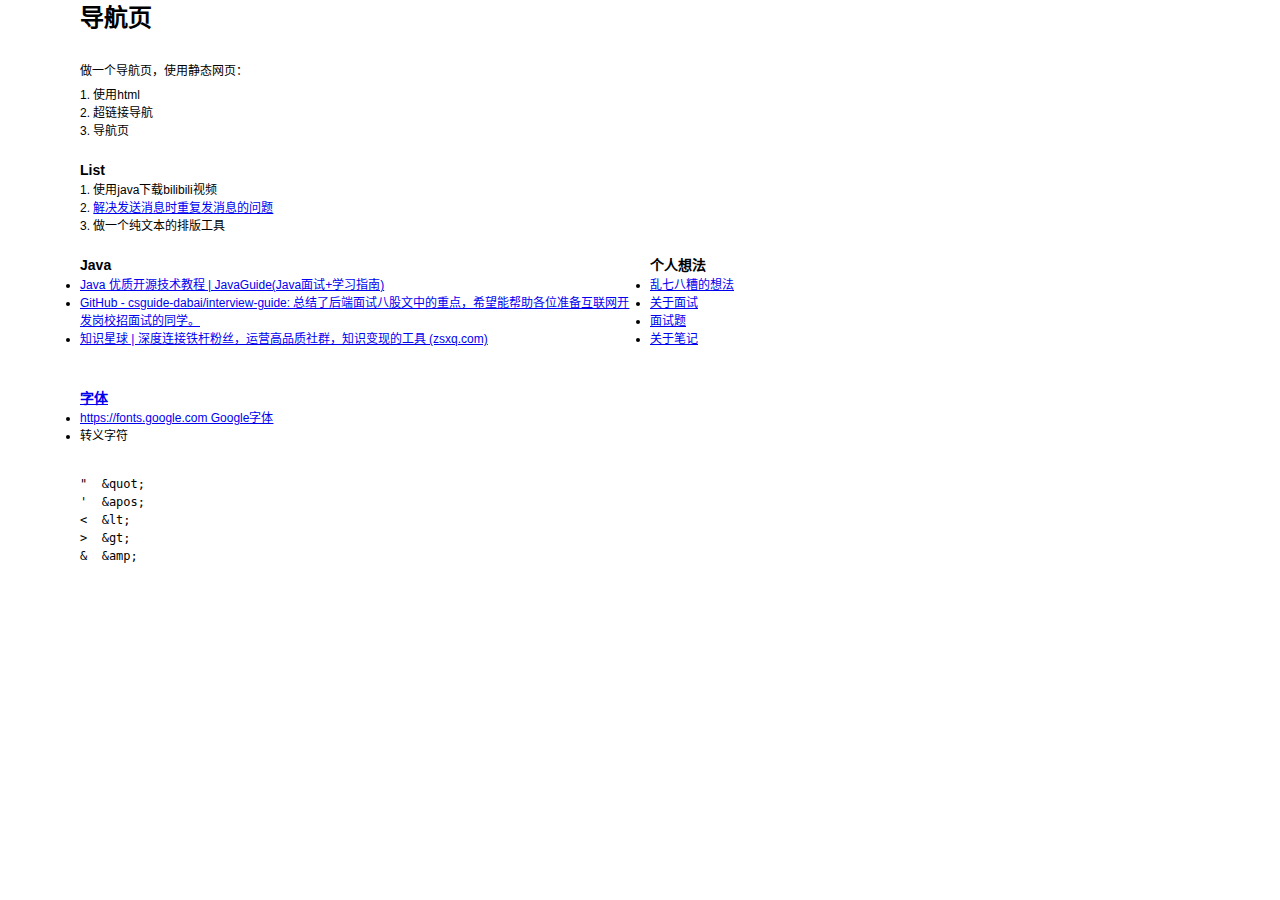
==== index.html @ a92f98cc "first commit" ====
<!DOCTYPE html>
<html lang="zh-CN">

<head>
    <meta charset="UTF-8" />
    <title>note</title>

    <link rel="stylesheet" href="1140.css">
    <link rel="stylesheet" href="common.css">
    <style type="text/css">

    </style>
</head>

<body>
    <div id="container" class="container12">
        <div class="row">
            <div class="column12">
                <h1>导航页</h1>
                <p></p>
            </div>
        </div>
        <div class="row">
            <div class="column12">
                <p>做一个导航页，使用静态网页：</p>
                1. 使用html <br>
                2. 超链接导航 <br>
                3. 导航页
            </div>
        </div>
        <div class="row">
            <div class="column12">
                <h3>List</h3>
                1. 使用java下载bilibili视频<br>
                2. <a href="note1.html">解决发送消息时重复发消息的问题</a> <br>
                3. 做一个纯文本的排版工具
            </div>
        </div>
        <div class="row">
            <div class="column6">
                <h3>Java</h3>
                <div class="row">
                    <ul>
                        <li>
                            <a href="https://javaguide.cn/open-source-project/tutorial.html">Java 优质开源技术教程 | JavaGuide(Java面试+学习指南)
                            </a>
                        </li>
                        <li>
                            <a href="https://github.com/csguide-dabai/interview-guide">GitHub - csguide-dabai/interview-guide: 总结了后端面试八股文中的重点，希望能帮助各位准备互联网开发岗校招面试的同学。
                            </a>
                        </li>
                        <li>
                            <a href="https://wx.zsxq.com/dweb2/index/group/48418884588288">知识星球 | 深度连接铁杆粉丝，运营高品质社群，知识变现的工具 (zsxq.com)
                            </a>
                        </li>
                    </ul>
                </div>
            </div>

            <div class="column6">
                <h3>个人想法</h3>
                <div class="row">
                    <ul>
                        <li>
                            <a href="乱七八糟的想法.html">乱七八糟的想法</a>
                        </li>
                        <li>
                            <a href="关于面试.html">关于面试</a>
                        </li>
                        <li>
                            <a href="面试题.html">面试题</a>
                        </li>
                        <li>
                            <a href="关于笔记.html">关于笔记</a>
                        </li>
                    </ul>
                </div>
            </div>
        </div>
        <div class="row">
            <div class="column6">
                <h3><a href="字体.html">字体</a></h3>
                <div class="row">
                    <ul>
                        <li>
                            <a href="https://fonts.google.com">https://fonts.google.com Google字体</a>
                        </li>
                        <li>
                            <span> 转义字符 </span>
                            <xmp>
"  &quot;
'  &apos;
<  &lt;
>  &gt;
&  &amp;
                            </xmp>
                        </li>
                    </ul>
                </div>
            </div>

        </div>


    </div>
</body>

</html>
---- 1140.css ----
html,body,div,span,object,iframe,h1,h2,h3,h4,h5,h6,p,blockquote,pre,a,abbr,address,cite,code,del,dfn,em,img,ins,q,small,strong,sub,sup,dl,dt,dd,ol,ul,li,fieldset,form,label,legend,table,caption,tbody,tfoot,thead,tr,th,td{border:0;margin:0;padding:0}article,aside,figure,figure img,figcaption,hgroup,footer,header,nav,section,video,object{display:block}a img{border:0}figure{position:relative}figure img{width:100%}
.container12, .container16 {
    margin:0 auto;
    padding:0;
    position:relative;
    width:1140px;
}
.row {margin-bottom:20px;}
.column1, .column2, .column3, .column4, .column5, .column6, .column7, .column8, .column9, .column10, .column11, .column12, .column13, .column14, .column15, .column16 {
    display:inline;
    float:left;
    margin-left:10px;
    margin-right:10px;
}
.container12 .alpha, .container16 .alpha {margin-left:0;}
.container12 .omega, .container16 .omega {margin-right:0;}
.container12 .column1 {width:75px;}
.container12 .column2 {width:170px;}
.container12 .column3 {width:265px;}
.container12 .column4 {width:360px;}
.container12 .column5 {width:455px;}
.container12 .column6 {width:550px;}
.container12 .column7 {width:645px;}
.container12 .column8 {width:740px;}
.container12 .column9 {width:835px;}
.container12 .column10 {width:930px;}
.container12 .column11 {width:1025px;}
.container12 .column12 {width:1120px;}
.container12 .prefix1 {padding-left:95px;}
.container12 .prefix2 {padding-left:190px;}
.container12 .prefix3 {padding-left:285px;}
.container12 .prefix4 {padding-left:380px;}
.container12 .prefix5 {padding-left:475px;}
.container12 .prefix6 {padding-left:570px;}
.container12 .prefix7 {padding-left:665px;}
.container12 .prefix8 {padding-left:760px;}
.container12 .prefix9 {padding-left:855px;}
.container12 .prefix10 {padding-left:950px;}
.container12 .prefix11 {padding-left:1045px;}

.container16 .column1 {width:51.25px;}
.container16 .column2 {width:122.5px;}
.container16 .column3 {width:193.75px;}
.container16 .column4 {width:265px;}
.container16 .column5 {width:336.25px;}
.container16 .column6 {width:407.5px;}
.container16 .column7 {width:478.75px;}
.container16 .column8 {width:550px;}
.container16 .column9 {width:621.25px;}
.container16 .column10 {width:692.5px;}
.container16 .column11 {width:763.75px;}
.container16 .column12 {width:835px;}
.container16 .column13 {width:906.25px;}
.container16 .column14 {width:977.5px;}
.container16 .column15 {width:1048.75px;}
.container16 .column16 {width:1120px;}
.container16 .prefix1 {padding-left:71.25px;}
.container16 .prefix2 {padding-left:142.5px;}
.container16 .prefix3 {padding-left:213.75px;}
.container16 .prefix4 {padding-left:285px;}
.container16 .prefix5 {padding-left:356.25px;}
.container16 .prefix6 {padding-left:427.5px;}
.container16 .prefix7 {padding-left:498.75px;}
.container16 .prefix8 {padding-left:570px;}
.container16 .prefix9 {padding-left:641.25px;}
.container16 .prefix10 {padding-left:712.5px;}
.container16 .prefix11 {padding-left:783.75px;}
.container16 .prefix12 {padding-left:855px;}
.container16 .prefix13 {padding-left:926.25px;}
.container16 .prefix14 {padding-left:997.5px;}
.container16 .prefix15 {padding-left:1068.75px;}

@media only screen and (min-width: 960px) and (max-width: 1160px) {
    .container12, .container16 {width:960px;}
    .container12 .column1 {width:60px;}
    .container12 .column2 {width:140px;}
    .container12 .column3 {width:220px;}
    .container12 .column4 {width:300px;}
    .container12 .column5 {width:380px;}
    .container12 .column6 {width:460px;}
    .container12 .column7 {width:540px;}
    .container12 .column8 {width:620px;}
    .container12 .column9 {width:700px;}
    .container12 .column10 {width:780px;}
    .container12 .column11 {width:860px;}
    .container12 .column12 {width:940px;}
    .container12 .prefix1 {padding-left:80px;}
    .container12 .prefix2 {padding-left:160px;}
    .container12 .prefix3 {padding-left:240px;}
    .container12 .prefix4 {padding-left:320px;}
    .container12 .prefix5 {padding-left:400px;}
    .container12 .prefix6 {padding-left:480px;}
    .container12 .prefix7 {padding-left:560px;}
    .container12 .prefix8 {padding-left:640px;}
    .container12 .prefix9 {padding-left:720px;}
    .container12 .prefix10 {padding-left:800px;}
    .container12 .prefix11 {padding-left:880px;}
    .container16 .column1 {width:40px;}
    .container16 .column2 {width:100px;}
    .container16 .column3 {width:160px;}
    .container16 .column4 {width:220px;}
    .container16 .column5 {width:280px;}
    .container16 .column6 {width:340px;}
    .container16 .column7 {width:400px;}
    .container16 .column8 {width:460px;}
    .container16 .column9 {width:520px;}
    .container16 .column10 {width:580px;}
    .container16 .column11 {width:640px;}
    .container16 .column12 {width:700px;}
    .container16 .column13 {width:760px;}
    .container16 .column14 {width:820px;}
    .container16 .column15 {width:880px;}
    .container16 .column16 {width:940px;}
    .container16 .prefix1 {padding-left:60px;}
    .container16 .prefix2 {padding-left:120px;}
    .container16 .prefix3 {padding-left:180px;}
    .container16 .prefix4 {padding-left:240px;}
    .container16 .prefix5 {padding-left:300px;}
    .container16 .prefix6 {padding-left:360px;}
    .container16 .prefix7 {padding-left:420px;}
    .container16 .prefix8 {padding-left:480px;}
    .container16 .prefix9 {padding-left:540px;}
    .container16 .prefix10 {padding-left:600px;}
    .container16 .prefix11 {padding-left:660px;}
    .container16 .prefix12 {padding-left:720px;}
    .container16 .prefix13 {padding-left:780px;}
    .container16 .prefix14 {padding-left:840px;}
    .container16 .prefix15 {padding-left:900px;}
}

@media only screen and (min-width: 768px) and (max-width: 959px) {
    .container12, .container16 {width:768px;}
    .container12 .column1 {width:44px;}
    .container12 .column2 {width:108px;}
    .container12 .column3 {width:172px;}
    .container12 .column4 {width:236px;}
    .container12 .column5 {width:300px;}
    .container12 .column6 {width:364px;}
    .container12 .column7 {width:428px;}
    .container12 .column8 {width:492px;}
    .container12 .column9 {width:556px;}
    .container12 .column10 {width:620px;}
    .container12 .column11 {width:684px;}
    .container12 .column12 {width:748px;}
    .container12 .prefix1 {padding-left:64px;}
    .container12 .prefix2 {padding-left:128px;}
    .container12 .prefix3 {padding-left:192px;}
    .container12 .prefix4 {padding-left:256px;}
    .container12 .prefix5 {padding-left:320px;}
    .container12 .prefix6 {padding-left:384px;}
    .container12 .prefix7 {padding-left:448px;}
    .container12 .prefix8 {padding-left:512px;}
    .container12 .prefix9 {padding-left:576px;}
    .container12 .prefix10 {padding-left:640px;}
    .container12 .prefix11 {padding-left:704px;}
    .container16 .column1 {width:28px;}
    .container16 .column2 {width:76px;}
    .container16 .column3 {width:124px;}
    .container16 .column4 {width:172px;}
    .container16 .column5 {width:220px;}
    .container16 .column6 {width:268px;}
    .container16 .column7 {width:316px;}
    .container16 .column8 {width:364px;}
    .container16 .column9 {width:412px;}
    .container16 .column10 {width:460px;}
    .container16 .column11 {width:508px;}
    .container16 .column12 {width:556px;}
    .container16 .column13 {width:604px;}
    .container16 .column14 {width:652px;}
    .container16 .column15 {width:700px;}
    .container16 .column16 {width:748px;}
    .container16 .prefix1 {padding-left:48px;}
    .container16 .prefix2 {padding-left:96px;}
    .container16 .prefix3 {padding-left:144px;}
    .container16 .prefix4 {padding-left:192px;}
    .container16 .prefix5 {padding-left:240px;}
    .container16 .prefix6 {padding-left:288px;}
    .container16 .prefix7 {padding-left:336px;}
    .container16 .prefix8 {padding-left:384px;}
    .container16 .prefix9 {padding-left:432px;}
    .container16 .prefix10 {padding-left:480px;}
    .container16 .prefix11 {padding-left:528px;}
    .container16 .prefix12 {padding-left:576px;}
    .container16 .prefix13 {padding-left:624px;}
    .container16 .prefix14 {padding-left:672px;}
    .container16 .prefix15 {padding-left:720px;}
}

@media only screen and (max-width: 767px) {
    .container12, .container16 {width:300px;}
    .container12 .column1, .container16 .column1,
    .container12 .column2, .container16 .column2,
    .container12 .column3, .container16 .column3,
    .container12 .column4, .container16 .column4,
    .container12 .column5, .container16 .column5,
    .container12 .column6, .container16 .column6,
    .container12 .column7, .container16 .column7,
    .container12 .column8, .container16 .column8,
    .container12 .column9, .container16 .column9,
    .container12 .column10, .container16 .column10,
    .container12 .column11, .container16 .column11,
    .container12 .column12, .container16 .column12,
    .container16 .column13,
    .container16 .column14,
    .container16 .column15,
    .container16 .column16 {
        margin:0 0 20px 0;
        width:300px;
    }
    .container12 .prefix1, .container12 .prefix2, .container12 .prefix3, .container12 .prefix4, .container12 .prefix5, .container12 .prefix6, .container12 .prefix7, .container12 .prefix8, .container12 .prefix9, .container12 .prefix10, .container12 .prefix11, .container16 .prefix1, .container16 .prefix2, .container16 .prefix3, .container16 .prefix4, .container16 .prefix5, .container16 .prefix6, .container16 .prefix7, .container16 .prefix8, .container16 .prefix9, .container16 .prefix10, .container16 .prefix11, .container16 .prefix12, .container16 .prefix13, .container16 .prefix14, .container16 .prefix15 {padding-left:0;}
    .row {margin:0;}
}

@media only screen and (min-width: 480px) and (max-width: 767px) {
    .container12, .container16 {width:420px;}
    .container12 .column1, .container16 .column1,
    .container12 .column2, .container16 .column2,
    .container12 .column3, .container16 .column3,
    .container12 .column4, .container16 .column4,
    .container12 .column5, .container16 .column5,
    .container12 .column6, .container16 .column6,
    .container12 .column7, .container16 .column7,
    .container12 .column8, .container16 .column8,
    .container12 .column9, .container16 .column9,
    .container12 .column10, .container16 .column10,
    .container12 .column11, .container16 .column11,
    .container12 .column12, .container16 .column12,
    .container16 .column13,
    .container16 .column14,
    .container16 .column15,
    .container16 .column16 {
        margin:0 0 20px 0;
        width:420px;
    }
    .container12 .prefix1, .container12 .prefix2, .container12 .prefix3, .container12 .prefix4, .container12 .prefix5, .container12 .prefix6, .container12 .prefix7, .container12 .prefix8, .container12 .prefix9, .container12 .prefix10, .container12 .prefix11, .container16 .prefix1, .container16 .prefix2, .container16 .prefix3, .container16 .prefix4, .container16 .prefix5, .container16 .prefix6, .container16 .prefix7, .container16 .prefix8, .container16 .prefix9, .container16 .prefix10, .container16 .prefix11, .container16 .prefix12, .container16 .prefix13, .container16 .prefix14, .container16 .prefix15 {padding-left:0;}
    .row {margin:0;}
}
.clearfix:before, .clearfix:after,
.row:before, .row:after,
.container12:before, .container12:after, .container16:before, .container16:after {
    content:'.';
    display:block;
    height:0;
    overflow:hidden;
    visibility:hidden;
    width:0;
}
/* http://sonspring.com/journal/clearing-floats */
.clear {
    clear:both;
    display:block;
    height:0;
    overflow:hidden;
    visibility:hidden;
    width:0;
}
.row:after, .clearfix:after, .container12:after, .container16:after {clear:both;}
/* For IE7. Move this to separate file when you notice some problems */
.row, .clearfix {zoom: 1;}
img, object, embed {max-width:100%;}
img {height:auto;}
---- common.css ----
@font-face{
    font-style:normal;
    font-family:'ubuntuMono';
    src:url('./UbuntuMono-R.woff2') format('truetype');
}

.ubuntuMono{
    font: 12px/1 'ubuntuMono'
}

body{
    font: 12px/1.5 tahoma,arial,'Hiragino Sans GB','\5b8b\4f53',sans-serif;
}

p {
    margin-bottom: 6px;
}
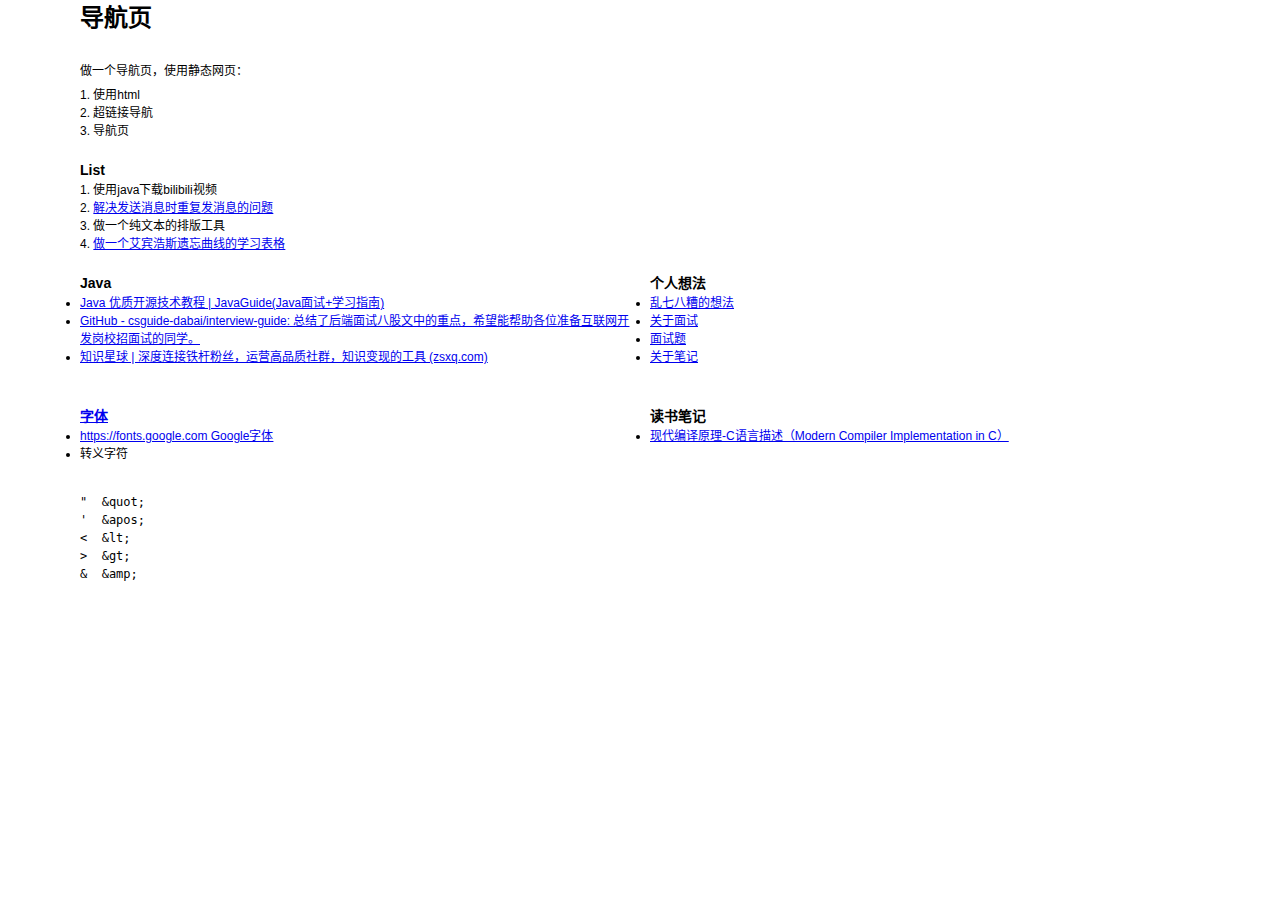
==== commit 914196d3: "2023/3/1" ====
--- a/index.html
+++ b/index.html
@@ -33,7 +33,8 @@
                 <h3>List</h3>
                 1. 使用java下载bilibili视频<br>
                 2. <a href="note1.html">解决发送消息时重复发消息的问题</a> <br>
-                3. 做一个纯文本的排版工具
+                3. 做一个纯文本的排版工具<br>
+                4. <a href="做一个艾宾浩斯遗忘曲线的学习表格.html">做一个艾宾浩斯遗忘曲线的学习表格</a>
             </div>
         </div>
         <div class="row">
@@ -98,6 +99,16 @@
                     </ul>
                 </div>
             </div>
+            <div class="column6">
+                <h3>读书笔记</h3>
+                <div class="row">
+                    <ul>
+                        <li>
+                            <a href="现代编译原理-C语言描述.html">现代编译原理-C语言描述（Modern Compiler Implementation in C）</a>
+                        </li>
+                    </ul>
+                </div>
+            </div>
 
         </div>
 
